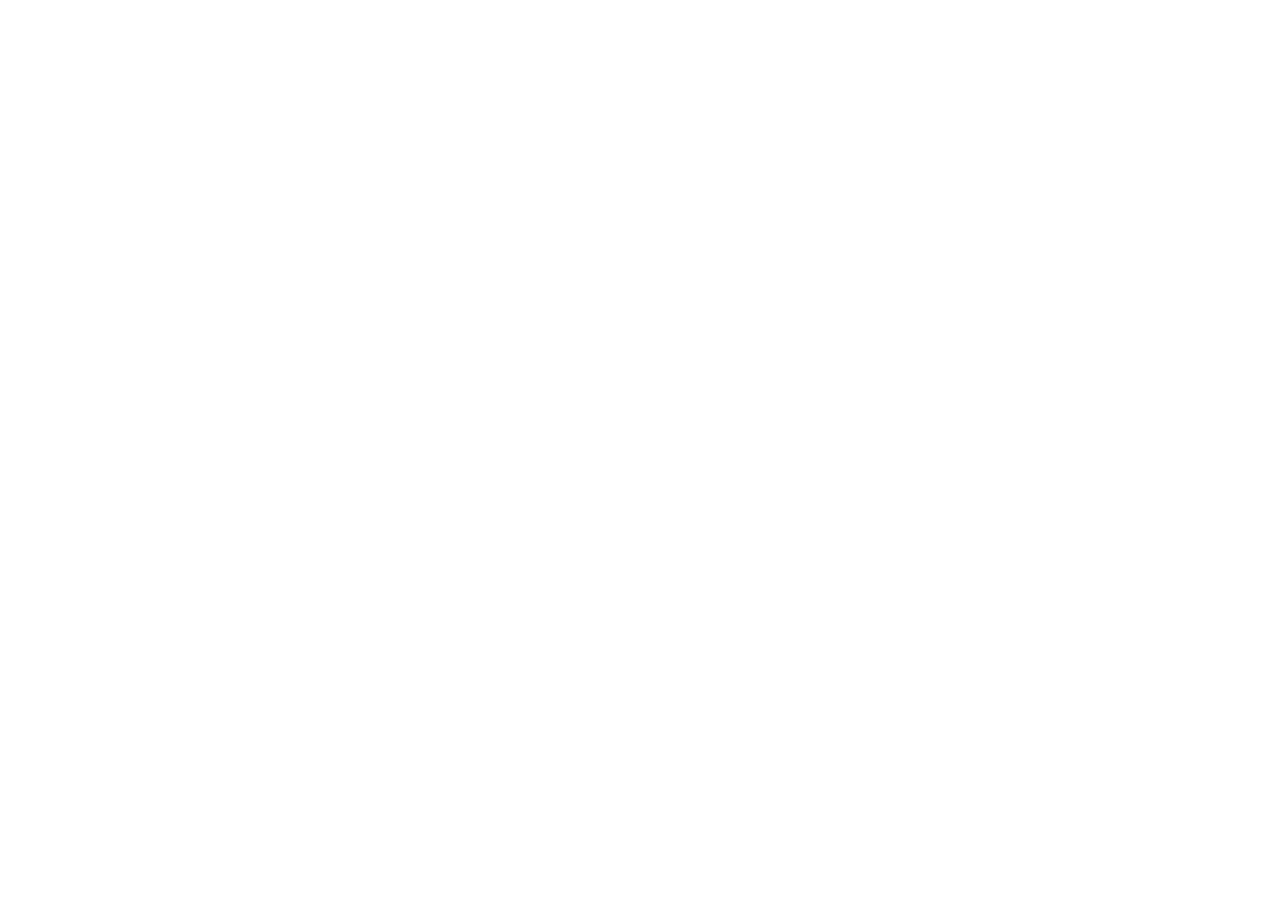
==== index.html @ e9af2010 "favicon" ====
<!DOCTYPE html>
<html lang="ko">
<head>
    <meta charset="UTF-8">
    <meta name="viewport" content="width=device-width, initial-scale=1.0">
    <title>favicon</title>
    <!-- 파비콘 -->
     <link rel="icon" type="image/png" href="images/favicon/favicon-96x96.png" sizes="96x96" />
<link rel="icon" type="image/svg+xml" href="images/favicon/favicon.svg" />
<link rel="shortcut icon" href="images/favicon/favicon.ico" />
<link rel="apple-touch-icon" sizes="180x180" href="images/favicon/apple-touch-icon.png" />
<link rel="manifest" href="images/favicon/site.webmanifest" />
</head>
<body>
    
</body>
</html>
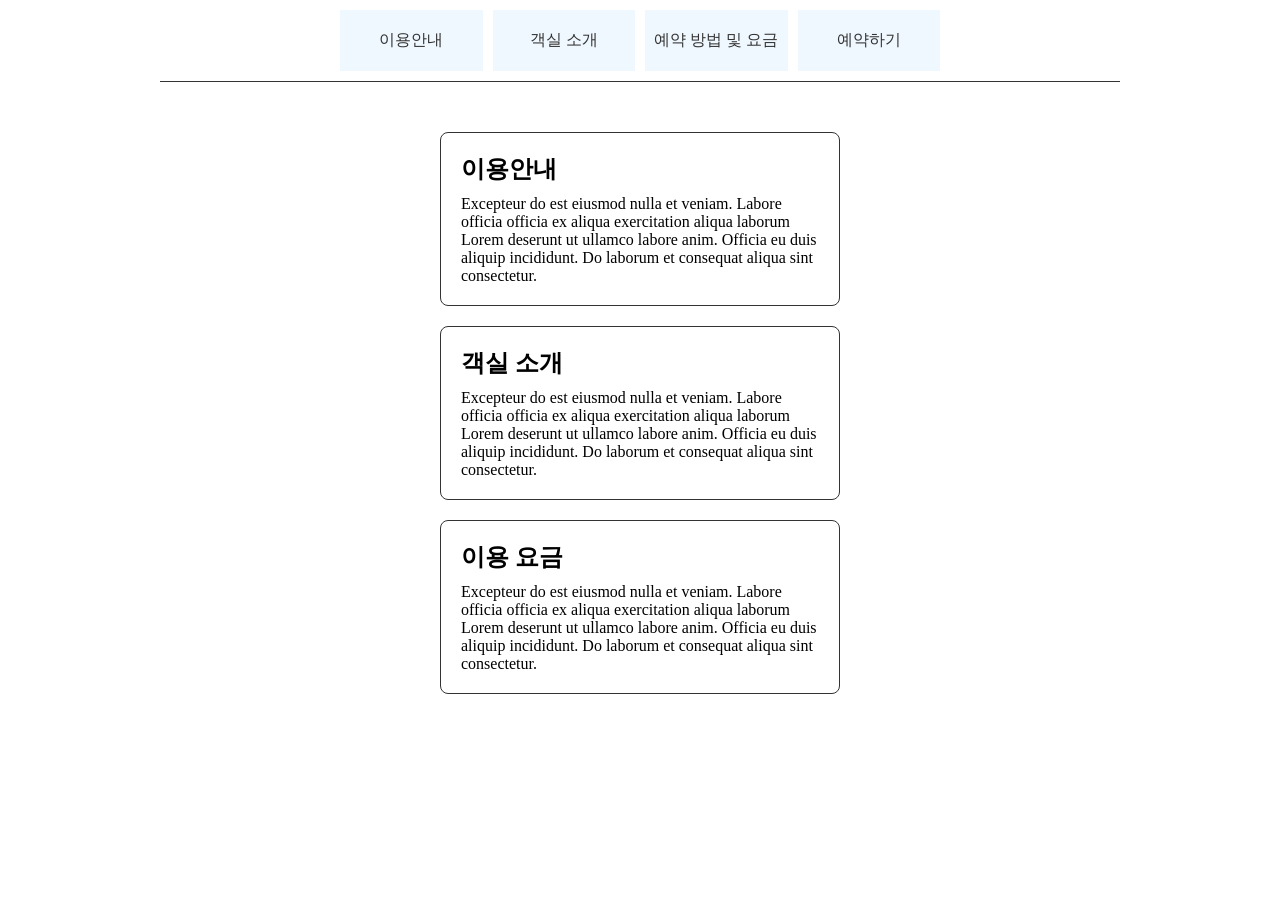
==== commit b3a6a943: "target_예제" ====
--- a/index.html
+++ b/index.html
@@ -1,17 +1,72 @@
-<!DOCTYPE html>
+<!doctype html>
 <html lang="ko">
-<head>
-    <meta charset="UTF-8">
-    <meta name="viewport" content="width=device-width, initial-scale=1.0">
+  <head>
+    <meta charset="UTF-8" />
+    <meta name="viewport" content="width=device-width, initial-scale=1.0" />
     <title>favicon</title>
     <!-- 파비콘 -->
-     <link rel="icon" type="image/png" href="images/favicon/favicon-96x96.png" sizes="96x96" />
-<link rel="icon" type="image/svg+xml" href="images/favicon/favicon.svg" />
-<link rel="shortcut icon" href="images/favicon/favicon.ico" />
-<link rel="apple-touch-icon" sizes="180x180" href="images/favicon/apple-touch-icon.png" />
-<link rel="manifest" href="images/favicon/site.webmanifest" />
-</head>
-<body>
-    
-</body>
-</html>+    <link
+      rel="icon"
+      type="image/png"
+      href="images/favicon/favicon-96x96.png"
+      sizes="96x96"
+    />
+    <link rel="icon" type="image/svg+xml" href="images/favicon/favicon.svg" />
+    <link rel="shortcut icon" href="images/favicon/favicon.ico" />
+    <link
+      rel="apple-touch-icon"
+      sizes="180x180"
+      href="images/favicon/apple-touch-icon.png"
+    />
+    <link rel="manifest" href="images/favicon/site.webmanifest" />
+    <!-- css 링크 -->
+     <link rel="stylesheet" href="css/main.css">
+  </head>
+  <body>
+    <!-- 전체 레이아웃 -->
+    <div class="wrap">
+      <!-- 메뉴 -->
+      <nav class="navi">
+        <ul>
+          <li><a href="#intro">이용안내</a></li>
+          <li><a href="#room">객실 소개</a></li>
+          <li><a href="#reservation">예약 방법 및 요금</a></li>
+          <li><a href="#">예약하기</a></li>
+        </ul>
+      </nav>
+      <!-- 이용안내 설명 -->
+      <ul class="container">
+        <!-- 이용안내 -->
+          <li id="intro">
+            <h2>이용안내</h2>
+            <p>
+              Excepteur do est eiusmod nulla et veniam. Labore officia officia ex
+              aliqua exercitation aliqua laborum Lorem deserunt ut ullamco labore
+              anim. Officia eu duis aliquip incididunt. Do laborum et consequat
+              aliqua sint consectetur.
+            </p>
+          </li>
+          <!-- 객실소개 -->
+          <li id="room">
+            <h2>객실 소개</h2>
+            <p>
+              Excepteur do est eiusmod nulla et veniam. Labore officia officia ex
+              aliqua exercitation aliqua laborum Lorem deserunt ut ullamco labore
+              anim. Officia eu duis aliquip incididunt. Do laborum et consequat
+              aliqua sint consectetur.
+            </p>
+          </li>
+          <!-- 이용 요금 -->
+          <li id="reservation">
+            <h2>이용 요금</h2>
+            <p>
+              Excepteur do est eiusmod nulla et veniam. Labore officia officia ex
+              aliqua exercitation aliqua laborum Lorem deserunt ut ullamco labore
+              anim. Officia eu duis aliquip incididunt. Do laborum et consequat
+              aliqua sint consectetur.
+            </p>
+          </li>
+    </ul>
+    </div>
+  </body>
+</html>
--- a/css/main.css
+++ b/css/main.css
@@ -0,0 +1,70 @@
+/* 기본 세팅 */
+* {
+  margin: 0;
+  padding: 0;
+  box-sizing: border-box;
+}
+ul,
+li {
+  list-style: none;
+}
+a {
+  color: #333;
+  text-decoration: none;
+}
+/* 전체 레이아웃 */
+.wrap {
+  width: 960px;
+  margin: 0 auto;
+  padding-bottom: 10px;
+  /* background-color: aliceblue; */
+}
+/* 메뉴 */
+.navi {
+  padding: 10px 0;
+  border-bottom: 1px solid #333;
+  background-color: #ffffff;
+}
+.navi > ul {
+  display: flex;
+  gap: 10px;
+  width: 600px;
+  margin: 0 auto;
+}
+.navi > ul > li {
+  width: calc(100% / 4);
+  text-align: center;
+}
+.navi > ul > li > a {
+  display: block;
+  padding: 20px 0;
+  background-color: aliceblue;
+}
+.navi > ul > li > a:hover {
+  background-color: rgb(229, 207, 255);
+}
+/* 이용안내 설명 */
+.container {
+  width: 400px;
+  margin: 50px auto;
+}
+.container li {
+  padding: 20px;
+  margin-bottom: 20px;
+  border: 1px solid #333;
+  border-radius: 8px;
+  background-color: #ffffff;
+}
+.container h2 {
+  padding-bottom: 10px;
+}
+/* 메뉴 해당하는 아이디로 타겟 */
+#intro:target {
+    background-color: rgb(255, 239, 218);
+}
+#room:target {
+    background-color: rgb(255, 194, 220);
+}
+#reservation:target {
+    background-color: rgb(182, 232, 255);
+}
